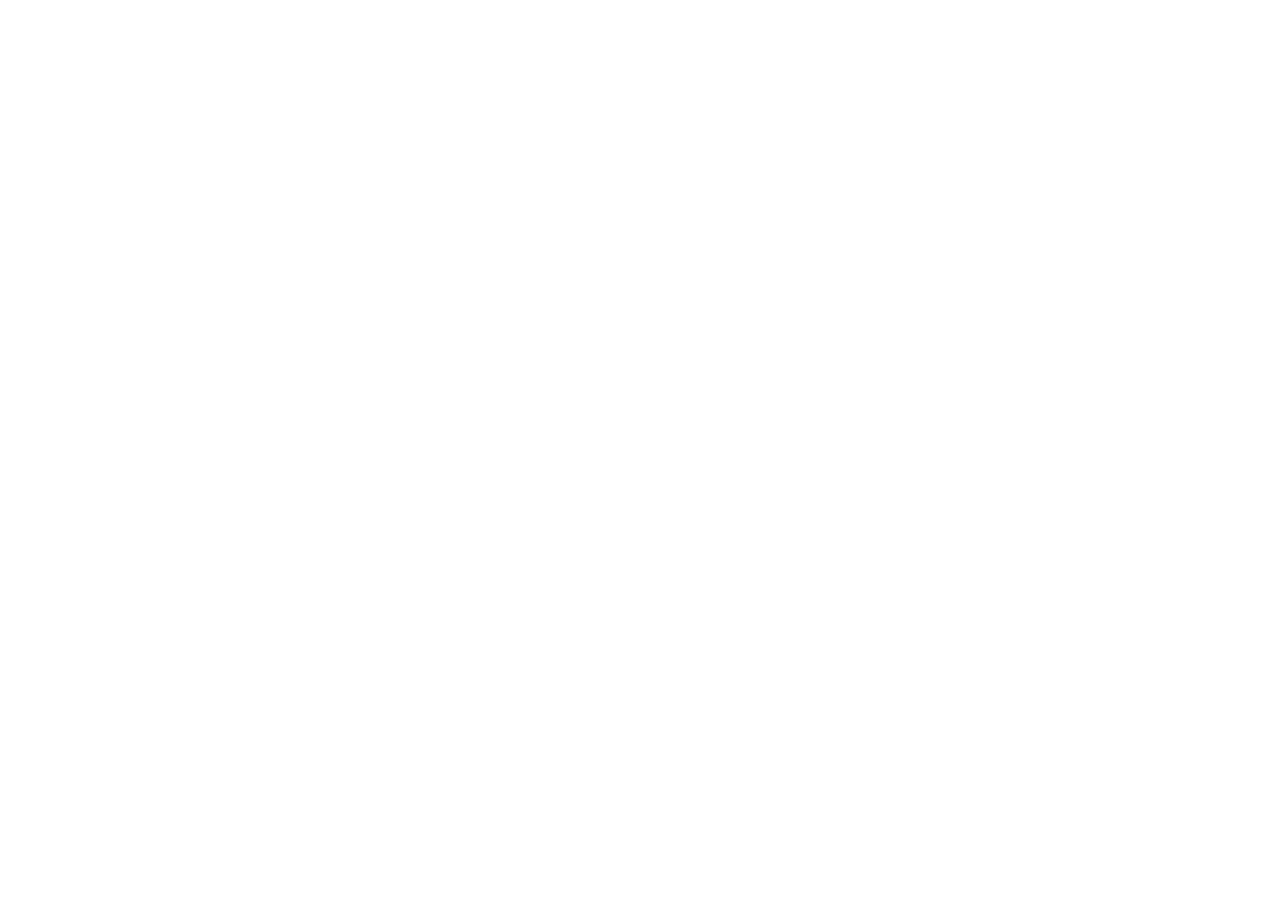
==== CanvasRender/Application/src/index.html @ c6655877 "Fix layer shapes problem" ====
<!DOCTYPE html>
<html>
<head>
    <title>
        Canvas Render
    </title>

    <link rel="stylesheet" type="text/css" href="css/bootstrap.css">
    <link rel="stylesheet" type="text/css" href="css/bootstrap-theme.css">
    <link rel="stylesheet" type="text/css" href="css/home.css">

    <script type="text/javascript" src="js/lib/jquery-1.11.0.min.js"></script>
    <script type="text/javascript" src="js/lib/bootstrap.min.js"></script>
    <script type="text/javascript" src="js/lib/StackBlur.js"></script>

    <script type="text/javascript" src="js/modules/utility/class.js"></script>
    <script type="text/javascript" src="js/modules/utility/linkedlist.js"></script>
    <script type="text/javascript" src="js/modules/utility/EventManager.js"></script>
    <script type="text/javascript" src="js/modules/utility/general.js"></script>
    <script type="text/javascript" src="js/modules/utility/array.js"></script>
    <script type="text/javascript" src="js/modules/utility/string.js"></script>
    <script type="text/javascript" src="js/modules/utility/graphics.js"></script>
    <script type="text/javascript" src="js/modules/stage.js"></script>
    <script type="text/javascript" src="js/modules/layer.js"></script>
    <script type="text/javascript" src="js/modules/render.js"></script>
    <script type="text/javascript" src="js/modules/filters.js"></script>
    <script type="text/javascript" src="js/modules/transition.js"></script>
    <script type="text/javascript" src="js/modules/shapes/shape.js"></script>
    <script type="text/javascript" src="js/modules/shapes/line.js"></script>
    <script type="text/javascript" src="js/modules/shapes/image.js"></script>
    <script type="text/javascript" src="js/modules/shapes/arc.js"></script>
    <script type="text/javascript" src="js/modules/shapes/rectangle.js"></script>
    <script type="text/javascript" src="js/modules/shapes/sprite.js"></script>
    <script type="text/javascript" src="js/modules/animation.js"></script>
</head>
<body>
    <div id="viewport">
    </div>
    <script>
        function transition(layer) {
            var darth = new RenderJs.Canvas.Shapes.Image({
                url: "images/darth-vader.jpg",
                x: 100,
                y: 100,
                blurRadius: 0
            });
            //darth.setfilters([RenderJs.Canvas.Filters.Blur]);
            darth.on("click", function () {
                console.log("The force is with you!");
            });
            layer.addShape(darth);
            var trans = new RenderJs.Canvas.Transition({
                shape: darth,
                layer: layer,
                duration: 2,
                props: { x: 500 },
                easing: RenderJs.Canvas.Easings.BounceEaseOut
            });
            trans.play();
            setTimeout(function () {
                trans.reverse();
            }, 2000);
        }

        function sprite(llayer) {
            var test = new RenderJs.Canvas.Shapes.Sprite({
                url: "images/blob-sprite.png",
                x: 100,
                y: 100,
                defAnimation: "idle",
                animations: {
                    idle: [
                        2, 2, 70, 119,
                        71, 2, 74, 119,
                        146, 2, 81, 119,
                        226, 2, 76, 119
                    ],
                    punch: [
                        2, 138, 74, 122,
                        76, 138, 84, 122,
                        346, 138, 120, 122
                    ]
                },
                frameCount: 7
            });
            llayer.addShape(test);
            test.start();
            $(document).click(function () {
                test.animation("punch");
            });
        }

        var stage = new RenderJs.Canvas.Stage({
            container: "viewport",
            width: 1200,
            height: 800
        });
        var animlayer = stage.createLayer("AnimLayer");
        var staticlayer = stage.createLayer("StaticLayer");
        transition(animlayer);
        sprite(staticlayer);
    </script>
    <script type="text/javascript" src="js/lib/underscore-min.js"></script>
    <script type="text/javascript" src="js/lib/knockout-3.1.0.js"></script>

    <script type="text/javascript" src="js/main.js"></script>

</body>
</html>
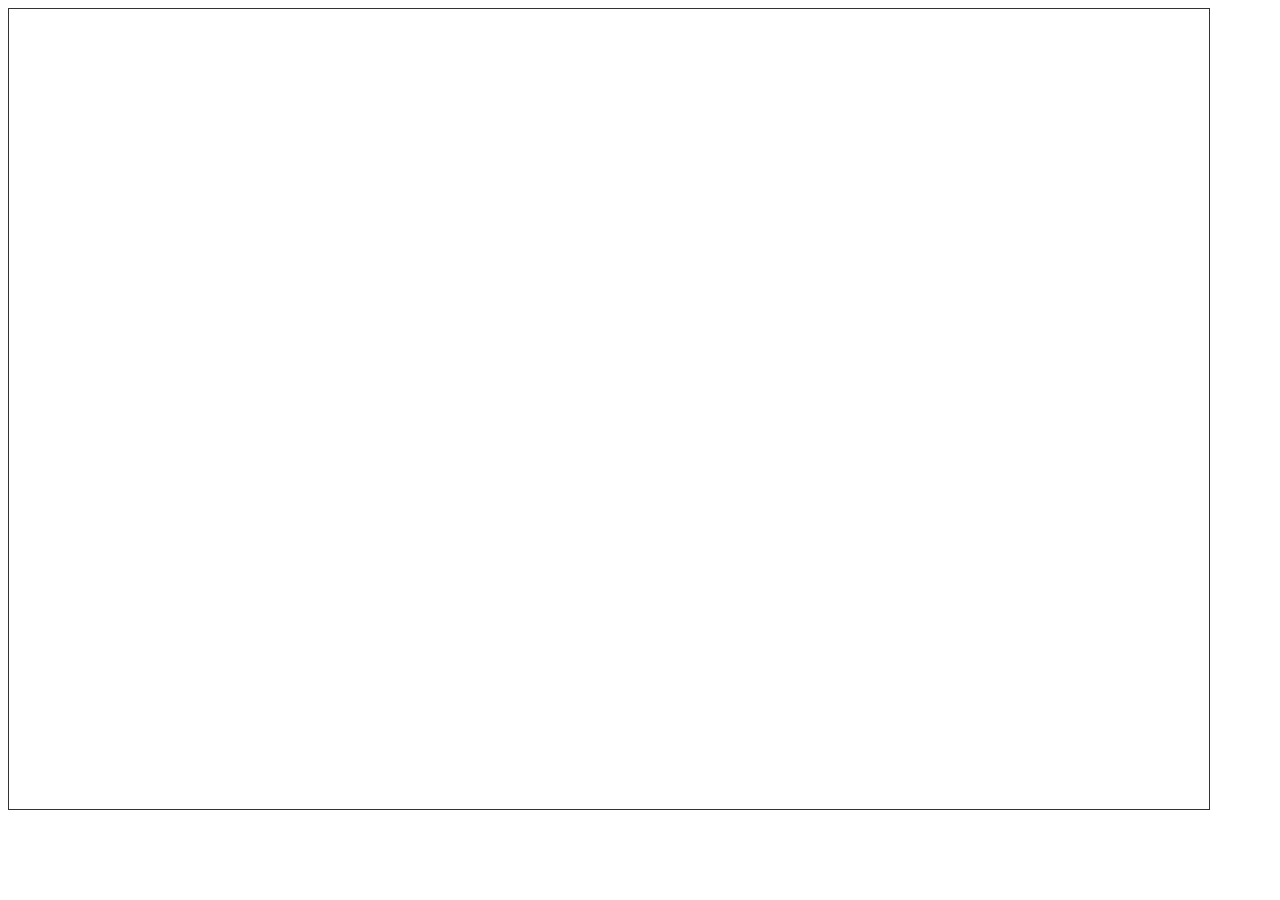
==== commit a61845d1: "Basic game physics" ====
--- a/CanvasRender/Application/src/index.html
+++ b/CanvasRender/Application/src/index.html
@@ -12,6 +12,7 @@
     <script type="text/javascript" src="js/lib/jquery-1.11.0.min.js"></script>
     <script type="text/javascript" src="js/lib/bootstrap.min.js"></script>
     <script type="text/javascript" src="js/lib/StackBlur.js"></script>
+    <script type="text/javascript" src="js/lib/Stats.js"></script>
 
     <script type="text/javascript" src="js/modules/utility/class.js"></script>
     <script type="text/javascript" src="js/modules/utility/linkedlist.js"></script>
@@ -36,30 +37,77 @@
 <body>
     <div id="viewport">
     </div>
+    <div>
+        <canvas style="border:1px solid #333" width="1200" height="800" id="icanvas"></canvas>
+    </div>
     <script>
         function transition(layer) {
-            var darth = new RenderJs.Canvas.Shapes.Image({
-                url: "images/darth-vader.jpg",
-                x: 100,
-                y: 100,
-                blurRadius: 0
+            var m1 = 100;
+            var m2 = 50;
+            var v1 = { x: 10 * 37.795275591, y: 0 };
+            var v2 = { x: 10 * 37.795275591 * -1, y: 0 };
+            var circle1 = new RenderJs.Canvas.Shapes.Arc({
+                x: 0,
+                y: 50,
+                radius: 250,
+                sAngle: 0,
+                eAngle: 360,
+                fillColor: "#333",
+                collision: true
             });
-            //darth.setfilters([RenderJs.Canvas.Filters.Blur]);
-            darth.on("click", function () {
-                console.log("The force is with you!");
+            circle1.v = v1;
+            var circle2 = new RenderJs.Canvas.Shapes.Arc({
+                x: 1150,
+                y: 275,
+                radius: 25,
+                sAngle: 0,
+                eAngle: 360,
+                fillColor: "green",
+                collision: true
             });
-            layer.addShape(darth);
-            var trans = new RenderJs.Canvas.Transition({
-                shape: darth,
-                layer: layer,
-                duration: 2,
-                props: { x: 500 },
-                easing: RenderJs.Canvas.Easings.BounceEaseOut
+            circle2.v = v2;
+            layer.addShape(circle1);
+            layer.addShape(circle2);
+            circle1.on("collision", function () {
+                var n = { x: circle2.getCenter().x - circle1.getCenter().x, y: circle2.getCenter().y - circle1.getCenter().y };
+                var un = { x: n.x / Math.sqrt(Math.pow(n.x, 2) + Math.pow(n.y, 2)), y: n.y / Math.sqrt(Math.pow(n.x, 2) + Math.pow(n.y, 2)) };
+                var ut = { x: -un.y, y: un.x };
+                var v1n = un.x * v1.x + un.y * v1.y;
+                var v2n = un.x * v2.x + un.y * v2.y;
+                var v1t = ut.x * v1.x + ut.y * v1.y;
+                var v2t = ut.x * v2.x + ut.y * v2.y;
+
+                var v11n = ((m1 - m2) * v1n + (2 * m2 * v2n)) / (m1 + m2);
+                var vv1n = { x: (un.x * v11n), y: un.y * v11n };
+                var vv1t = { x: (ut.x * v1t), y: ut.y * v1t };
+                circle1.v = { x: vv1n.x + vv1t.x, y: vv1n.y + vv1t.y }
             });
-            trans.play();
-            setTimeout(function () {
-                trans.reverse();
-            }, 2000);
+            circle2.on("collision", function () {
+                var n = { x: circle2.getCenter().x - circle1.getCenter().x, y: circle2.getCenter().y - circle1.getCenter().y };
+                var un = { x: n.x / Math.sqrt(Math.pow(n.x, 2) + Math.pow(n.y, 2)), y: n.y / Math.sqrt(Math.pow(n.x, 2) + Math.pow(n.y, 2)) };
+                var ut = { x: -un.y, y: un.x };
+                var v1n = un.x * v1.x + un.y * v1.y;
+                var v2n = un.x * v2.x + un.y * v2.y;
+                var v1t = ut.x * v1.x + ut.y * v1.y;
+                var v2t = ut.x * v2.x + ut.y * v2.y;
+
+                var v22n = ((m2 - m1) * v2n + (2 * m1 * v1n)) / (m1 + m2);
+                var vv2n = { x: (un.x * v22n), y: un.y * v22n };
+                var vv2t = { x: (ut.x * v2t), y: ut.y * v2t };
+                circle2.v = { x: vv2n.x + vv2t.x, y: vv2n.y + vv2t.y }
+
+            });
+            var anim = new RenderJs.Canvas.Animation(function (frame) {
+                //Gravity ((9.78049 / 2) * Math.pow(frame.time / 1000, 2)) * 2;
+
+                //r * (Math.sin(Utils.convertToRad(img.aangle))) + ox, r * (Math.cos(Utils.convertToRad(img.aangle))) + oy)
+
+                circle1.x += circle1.v.x * ((frame.time - frame.lastTime) / 1000);
+                circle1.y += circle1.v.y * ((frame.time - frame.lastTime) / 1000);
+                circle2.x += circle2.v.x * ((frame.time - frame.lastTime) / 1000);
+                circle2.y += circle2.v.y * ((frame.time - frame.lastTime) / 1000);
+            }, layer);
+            anim.start();
         }
 
         function sprite(llayer) {
@@ -67,6 +115,7 @@
                 url: "images/blob-sprite.png",
                 x: 100,
                 y: 100,
+                collision: true,
                 defAnimation: "idle",
                 animations: {
                     idle: [
@@ -98,7 +147,7 @@
         var animlayer = stage.createLayer("AnimLayer");
         var staticlayer = stage.createLayer("StaticLayer");
         transition(animlayer);
-        sprite(staticlayer);
+        //sprite(staticlayer);
     </script>
     <script type="text/javascript" src="js/lib/underscore-min.js"></script>
     <script type="text/javascript" src="js/lib/knockout-3.1.0.js"></script>
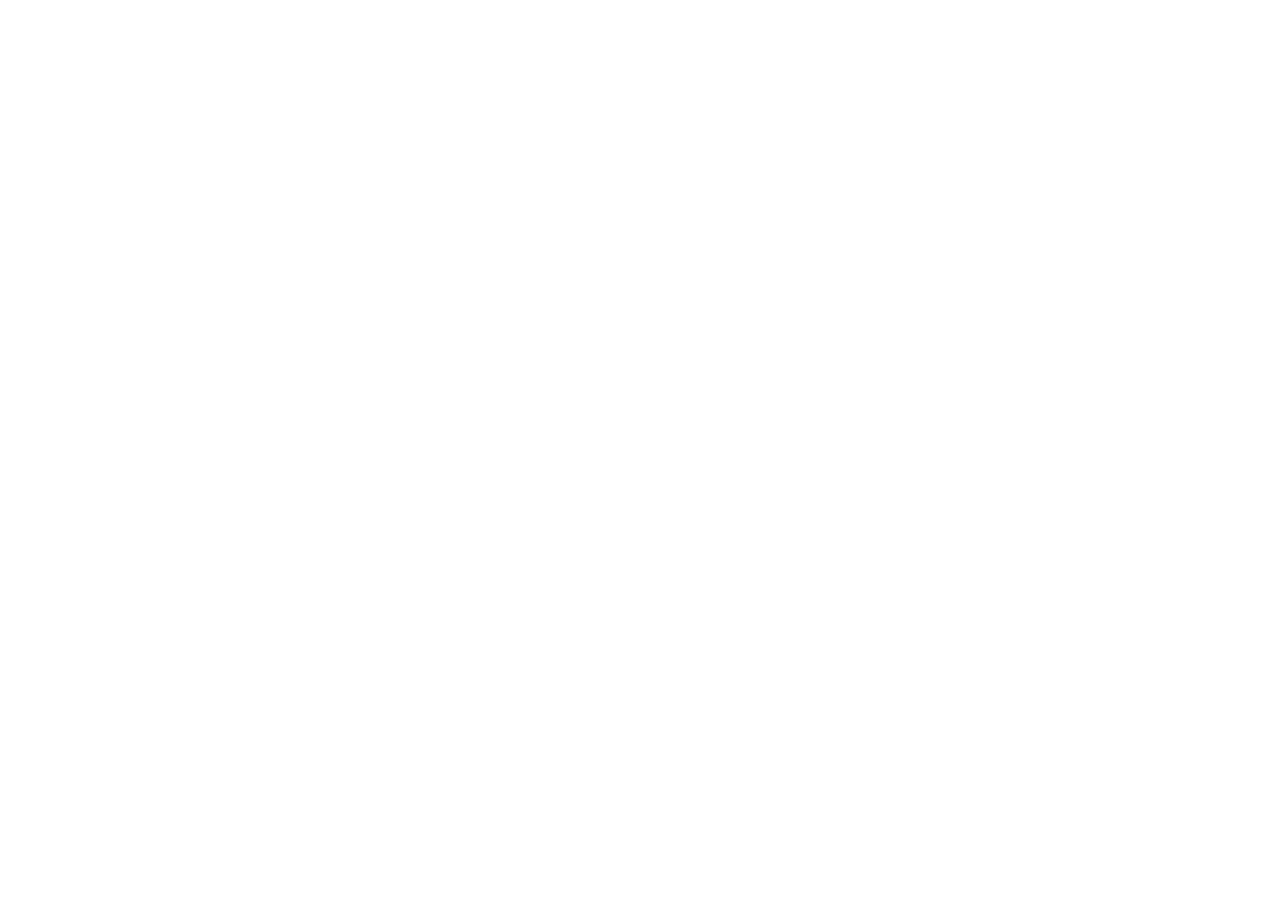
==== commit 2f426bec: "Merge branch 'master' of https://github.com/CoffeeJs/CoffeeJs" ====
--- a/CanvasRender/Application/src/index.html
+++ b/CanvasRender/Application/src/index.html
@@ -37,28 +37,31 @@
 <body>
     <div id="viewport">
     </div>
-    <div>
-        <canvas style="border:1px solid #333" width="1200" height="800" id="icanvas"></canvas>
-    </div>
     <script>
         function transition(layer) {
-            var m1 = 100;
-            var m2 = 50;
-            var v1 = { x: 10 * 37.795275591, y: 0 };
-            var v2 = { x: 10 * 37.795275591 * -1, y: 0 };
+            //
+            //In kg
+            var m1 = 2;
+            var m2 = 0.5;
+            //
+            //In pixel/s
+            var v1 = new RenderJs.Vector(377.95275591, 0);
+            var v2 = new RenderJs.Vector(-377.795275591, 0);
             var circle1 = new RenderJs.Canvas.Shapes.Arc({
                 x: 0,
-                y: 50,
-                radius: 250,
+                y: 280,
+                radius: 100,
                 sAngle: 0,
                 eAngle: 360,
                 fillColor: "#333",
                 collision: true
             });
             circle1.v = v1;
+            circle1.pos = new RenderJs.Vector(0, 280);
+            circle1.prevPos = new RenderJs.Vector(0, 280);
             var circle2 = new RenderJs.Canvas.Shapes.Arc({
                 x: 1150,
-                y: 275,
+                y: 250,
                 radius: 25,
                 sAngle: 0,
                 eAngle: 360,
@@ -66,46 +69,70 @@
                 collision: true
             });
             circle2.v = v2;
+            circle1.w1 = 0;
+            circle2.w2 = 0;
             layer.addShape(circle1);
             layer.addShape(circle2);
             circle1.on("collision", function () {
-                var n = { x: circle2.getCenter().x - circle1.getCenter().x, y: circle2.getCenter().y - circle1.getCenter().y };
-                var un = { x: n.x / Math.sqrt(Math.pow(n.x, 2) + Math.pow(n.y, 2)), y: n.y / Math.sqrt(Math.pow(n.x, 2) + Math.pow(n.y, 2)) };
-                var ut = { x: -un.y, y: un.x };
-                var v1n = un.x * v1.x + un.y * v1.y;
-                var v2n = un.x * v2.x + un.y * v2.y;
-                var v1t = ut.x * v1.x + ut.y * v1.y;
-                var v2t = ut.x * v2.x + ut.y * v2.y;
+                //
+                //Perfectly unelastic movement
+                var n = new RenderJs.Vector(circle2.getCenter().x - circle1.getCenter().x, circle2.getCenter().y - circle1.getCenter().y);
+                var un = new RenderJs.Vector(n.x / Math.sqrt(Math.pow(n.x, 2) + Math.pow(n.y, 2)), n.y / Math.sqrt(Math.pow(n.x, 2) + Math.pow(n.y, 2)));
+                var ut = new RenderJs.Vector(-un.y, un.x);
+                var v1n = un.dot(v1);
+                var v2n = un.dot(v2);
+                var v1t = ut.dot(v1);
+                var v2t = ut.dot(v2);
 
                 var v11n = ((m1 - m2) * v1n + (2 * m2 * v2n)) / (m1 + m2);
-                var vv1n = { x: (un.x * v11n), y: un.y * v11n };
-                var vv1t = { x: (ut.x * v1t), y: ut.y * v1t };
-                circle1.v = { x: vv1n.x + vv1t.x, y: vv1n.y + vv1t.y }
+                var vv1n = un.scale(v11n);
+                var vv1t = ut.scale(v1t);
+                circle1.v = vv1n.add(vv1t);
+
+                //
+                //Angular velocity
+                var r = Math.abs(circle1.getCenter().y - circle2.getCenter().y);
+                var l = (m1 + (m2 / 3)) * Math.pow(circle1.radius, 2);
+                circle1.w1 = (m1 * v1.length() * circle1.radius) / l;
+                console.log("Angular velocity 1:", circle1.w1);
+                //console.log("Angular velocity 2:", w2);
+
+
             });
             circle2.on("collision", function () {
-                var n = { x: circle2.getCenter().x - circle1.getCenter().x, y: circle2.getCenter().y - circle1.getCenter().y };
-                var un = { x: n.x / Math.sqrt(Math.pow(n.x, 2) + Math.pow(n.y, 2)), y: n.y / Math.sqrt(Math.pow(n.x, 2) + Math.pow(n.y, 2)) };
-                var ut = { x: -un.y, y: un.x };
-                var v1n = un.x * v1.x + un.y * v1.y;
-                var v2n = un.x * v2.x + un.y * v2.y;
-                var v1t = ut.x * v1.x + ut.y * v1.y;
-                var v2t = ut.x * v2.x + ut.y * v2.y;
+                var n = new RenderJs.Vector(circle2.getCenter().x - circle1.getCenter().x, circle2.getCenter().y - circle1.getCenter().y);
+                var un = new RenderJs.Vector(n.x / Math.sqrt(Math.pow(n.x, 2) + Math.pow(n.y, 2)), n.y / Math.sqrt(Math.pow(n.x, 2) + Math.pow(n.y, 2)));
+                var ut = new RenderJs.Vector(-un.y, un.x);
+                var v1n = un.dot(v1);
+                var v2n = un.dot(v2);
+                var v1t = ut.dot(v1);
+                var v2t = ut.dot(v2);
 
                 var v22n = ((m2 - m1) * v2n + (2 * m1 * v1n)) / (m1 + m2);
-                var vv2n = { x: (un.x * v22n), y: un.y * v22n };
-                var vv2t = { x: (ut.x * v2t), y: ut.y * v2t };
-                circle2.v = { x: vv2n.x + vv2t.x, y: vv2n.y + vv2t.y }
+                var vv2n = un.scale(v22n);
+                var vv2t = ut.scale(v2t);
+                circle2.v = vv2n.add(vv2t);
 
+                var r = Math.abs(circle1.getCenter().y - circle2.getCenter().y);
+                var l = (m1 + (m2 / 3)) * Math.pow(circle2.radius, 2);
+                circle2.w2 = (m1 * v2.length() * circle2.radius) / l;
+                console.log("Angular velocity 2:", circle2.w2);
             });
             var anim = new RenderJs.Canvas.Animation(function (frame) {
-                //Gravity ((9.78049 / 2) * Math.pow(frame.time / 1000, 2)) * 2;
+                //Gravity ((9.78049 / 2) * Math.pow(frame.time / 1000, 2));
+                var gVec = new RenderJs.Vector(0, -9.78);
+                circle1.v.set(circle1.v.add(gVec));
 
                 //r * (Math.sin(Utils.convertToRad(img.aangle))) + ox, r * (Math.cos(Utils.convertToRad(img.aangle))) + oy)
+                var acc = new RenderJs.Vector(0, 0.1);
+                var newPos = circle1.pos.scale(2).sub(circle1.prevPos).add(acc);
+                //circle1.prevPos.set(circle1.pos);
+                //circle1.pos.set(newPos);
+                circle1.pos = circle1.pos.add(circle1.v.scale((frame.time - frame.lastTime) / 1000));
+                circle2.pos = circle2.pos.add(circle2.v.scale((frame.time - frame.lastTime) / 1000));>>>>>>> 68675f6ff4371357820c1ba8026dfec5605d094a
 
-                circle1.x += circle1.v.x * ((frame.time - frame.lastTime) / 1000);
-                circle1.y += circle1.v.y * ((frame.time - frame.lastTime) / 1000);
-                circle2.x += circle2.v.x * ((frame.time - frame.lastTime) / 1000);
-                circle2.y += circle2.v.y * ((frame.time - frame.lastTime) / 1000);
+                circle1.angle += (circle1.w1 / (Math.PI / 180)) * ((frame.time - frame.lastTime) / 1000);
+                circle2.angle += (circle2.w2 / (Math.PI / 180)) * ((frame.time - frame.lastTime) / 1000);
             }, layer);
             anim.start();
         }
